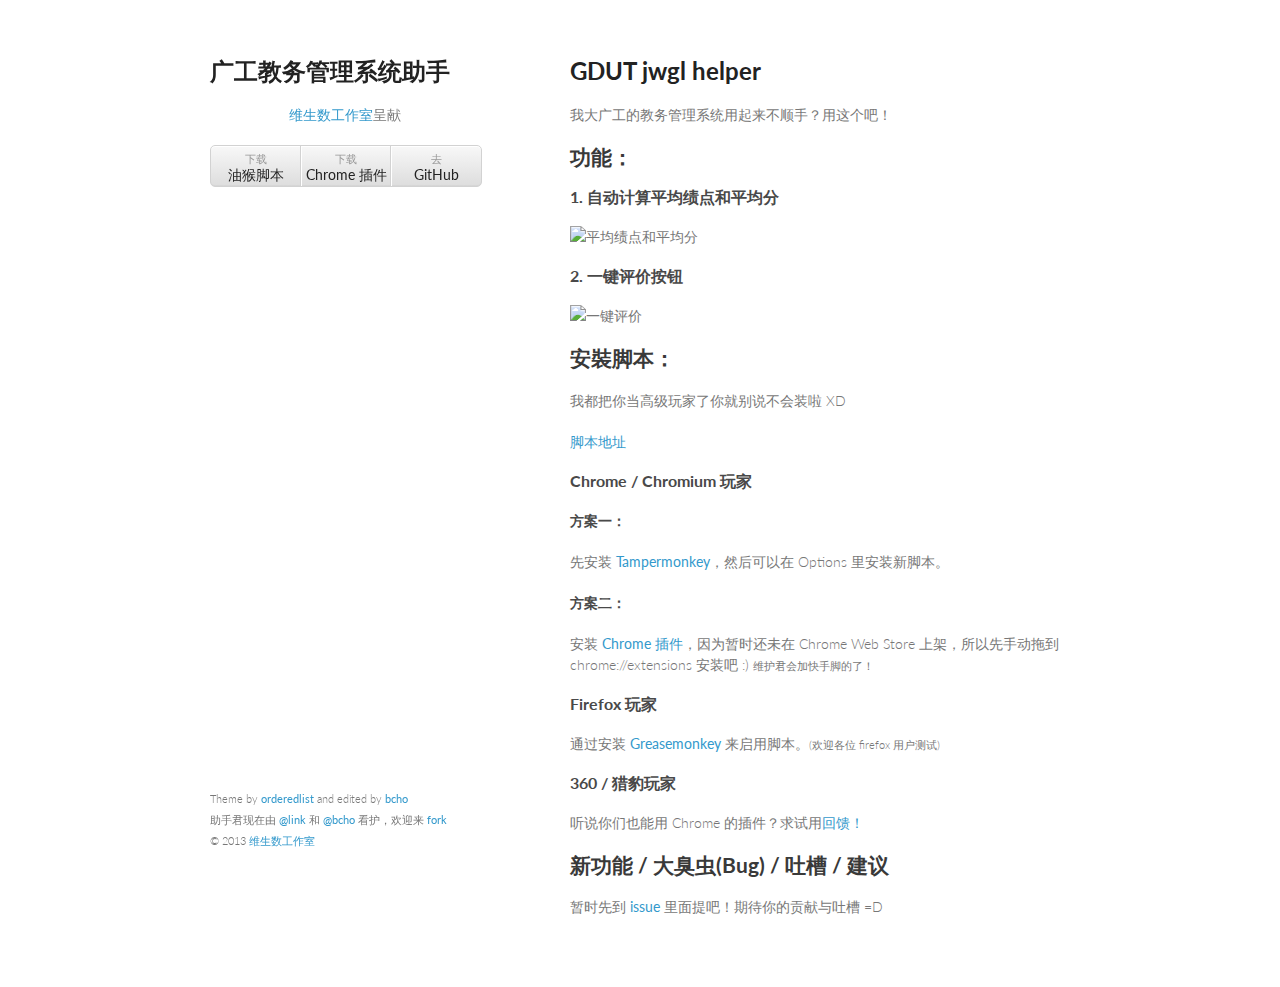
==== gdut-jwgl-helper/index.html @ 5c4c1fb8 "add gdut-jwgl-helper" ====
<!doctype html>
<html>
  <head>
    <meta charset="utf-8">
    <meta http-equiv="X-UA-Compatible" content="chrome=1">
    <title>广工教务管理系统助手</title>
    <link rel="stylesheet" href="stylesheets/styles.css">
    <link rel="stylesheet" href="stylesheets/pygment_trac.css">
    <meta name="viewport" content="width=device-width, initial-scale=1, user-scalable=no">
    <!--[if lt IE 9]>
    <script src="//html5shiv.googlecode.com/svn/trunk/html5.js"></script>
    <![endif]-->
  </head>
  <body>
    <div class="wrapper">
      <header>
        <h1 class="logo">广工教务管理系统助手</h1>
        <p class="tagline"><a href="http://vtmerhome.com/">维生数工作室</a>呈献</p>
        <ul>
          <li><a href="https://raw.github.com/vtmer/gdut-jwgl-helper/master/gdut-jwgl-helper.js">下载<strong>油猴脚本</strong></a></li>
          <li><a href="https://raw.github.com/vtmer/gdut-jwgl-helper/master/gdut-jwgl-helper.crx">下载<strong>Chrome 插件</strong></a></li>
          <li><a href="https://github.com/vtmer/gdut-jwgl-helper">去<strong>GitHub</strong></a></li>
        </ul>
      </header>
      <section>
        <h1>GDUT jwgl helper</h1>
        <p>我大广工的教务管理系统用起来不顺手？用这个吧！</p>
        <h2>功能：</h2>
        <h3>1. 自动计算平均绩点和平均分</h3>
        <p><img src="https://raw.github.com/vtmer/gdut-jwgl-helper/master/image/GPA.png" alt="平均绩点和平均分"></p>
        <h3>2. 一键评价按钮</h3>
        <p><img src="https://raw.github.com/vtmer/gdut-jwgl-helper/master/image/rank.png" alt="一键评价"></p>

        <h2>安裝脚本：</h2>
        <p>我都把你当高级玩家了你就别说不会装啦 XD</p>
        <p><a href="http://raw.github.com/vtmer/gdut-jwgl-helper/master/gdut-jwgl-helper.js">脚本地址</a></p>
        <h3>Chrome / Chromium 玩家</h3>
        <h4>方案一：</h4>
        <p>先安装 <a href="https://chrome.google.com/webstore/detail/tampermonkey/dhdgffkkebhmkfjojejmpbldmpobfkfo">Tampermonkey</a>，然后可以在 Options 里安装新脚本。</p>
        <h4>方案二：</h4>
        <p>安装 <a href="http://raw.github.com/vtmer/gdut-jwgl-helper/master/gdut-jwgl-helper.crx">Chrome 插件</a>，因为暂时还未在 Chrome Web Store 上架，所以先手动拖到 chrome://extensions 安装吧 :) <small>维护君会加快手脚的了！</small></p>
        <h3>Firefox 玩家</h3>
        <p>通过安装 <a href="https://addons.mozilla.org/en-US/firefox/addon/greasemonkey/">Greasemonkey</a> 来启用脚本。<small>(欢迎各位 firefox 用户测试)</small></p>
        <h3>360 / 猎豹玩家</h3>
        <p>听说你们也能用 Chrome 的插件？求试用<a href="https://github.com/vtmer/gdut-jwgl-helper/issues">回馈！</a></p>
        <h2>新功能 / 大臭虫(Bug) / 吐槽 / 建议</h2>
        <p>暂时先到 <a href="https://github.com/vtmer/gdut-jwgl-helper/issues">issue</a> 里面提吧！期待你的贡献与吐槽 =D</p>
      </section>
      <footer>
        <p><small>Theme by <a href="https://github.com/orderedlist">orderedlist</a> and edited by <a href="https://github.com/bcho">bcho</a></small></p>
        <p><small>助手君现在由 <a href="https://github.com/linkkingjay">@link</a> 和 <a href="https://github.com/bcho">@bcho</a> 看护，欢迎来 <a href="https://github.com/vtmer/gdut-jwgl-helper">fork</a></small></p>
        <p><small>&copy; 2013 <a href="http://vtmerhome.com">维生数工作室</a></small></p>
      </footer>
    </div>
    <script src="javascripts/scale.fix.js"></script>
    <script>
      (function(i,s,o,g,r,a,m){i['GoogleAnalyticsObject']=r;i[r]=i[r]||function(){
      (i[r].q=i[r].q||[]).push(arguments)},i[r].l=1*new Date();a=s.createElement(o),
      m=s.getElementsByTagName(o)[0];a.async=1;a.src=g;m.parentNode.insertBefore(a,m)
      })(window,document,'script','//www.google-analytics.com/analytics.js','ga');
      ga('create', 'UA-40749314-1', 'vtmer.com');
      ga('send', 'pageview');
  </script>
  </body>
</html>
---- gdut-jwgl-helper/stylesheets/styles.css ----
@import url(https://fonts.googleapis.com/css?family=Lato:300italic,700italic,300,700);

body {
  padding:50px;
  font:14px/1.5 Lato, "Helvetica Neue", Helvetica, Arial, sans-serif;
  color:#777;
  font-weight:300;
}

h1, h2, h3, h4, h5, h6 {
  color:#222;
  margin:0 0 20px;
}

p, ul, ol, table, pre, dl {
  margin:0 0 20px;
}

h1, h2, h3 {
  line-height:1.1;
}

h1 {
  font-size:24px;
}

h2 {
  color:#393939;
}

h3, h4, h5, h6 {
  color:#494949;
}

a {
  color:#39c;
  font-weight:400;
  text-decoration:none;
}

a small {
  font-size:11px;
  color:#777;
  margin-top:-0.6em;
  display:block;
}

.wrapper {
  width:860px;
  margin:0 auto;
}

blockquote {
  border-left:1px solid #e5e5e5;
  margin:0;
  padding:0 0 0 20px;
  font-style:italic;
}

code, pre {
  font-family:Monaco, Bitstream Vera Sans Mono, Lucida Console, Terminal;
  color:#333;
  font-size:12px;
}

pre {
  padding:8px 15px;
  background: #f8f8f8;  
  border-radius:5px;
  border:1px solid #e5e5e5;
  overflow-x: auto;
}

table {
  width:100%;
  border-collapse:collapse;
}

th, td {
  text-align:left;
  padding:5px 10px;
  border-bottom:1px solid #e5e5e5;
}

dt {
  color:#444;
  font-weight:700;
}

th {
  color:#444;
}

img {
  max-width:100%;
}

header {
  width:270px;
  float:left;
  position:fixed;
}

header ul {
  list-style:none;
  height:40px;
  
  padding:0;
  
  background: #eee;
  background: -moz-linear-gradient(top, #f8f8f8 0%, #dddddd 100%);
  background: -webkit-gradient(linear, left top, left bottom, color-stop(0%,#f8f8f8), color-stop(100%,#dddddd));
  background: -webkit-linear-gradient(top, #f8f8f8 0%,#dddddd 100%);
  background: -o-linear-gradient(top, #f8f8f8 0%,#dddddd 100%);
  background: -ms-linear-gradient(top, #f8f8f8 0%,#dddddd 100%);
  background: linear-gradient(top, #f8f8f8 0%,#dddddd 100%);
  
  border-radius:5px;
  border:1px solid #d2d2d2;
  box-shadow:inset #fff 0 1px 0, inset rgba(0,0,0,0.03) 0 -1px 0;
  width:270px;
}

header li {
  width:89px;
  float:left;
  border-right:1px solid #d2d2d2;
  height:40px;
}

header ul a {
  line-height: 1.24;
  font-size:11px;
  color:#999;
  display:block;
  text-align:center;
  padding-top:6px;
  height:40px;
}

strong {
  color: #555;
  font-weight: 400;
}

header ul li + li {
  width:88px;
  border-left:1px solid #fff;
}

header ul li + li + li {
  border-right:none;
  width:89px;
}

header ul a strong {
  font-size:14px;
  display:block;
  color:#222;
}

section {
  width:500px;
  float:right;
  padding-bottom:50px;
}

small {
  font-size:11px;
}

hr {
  border:0;
  background:#e5e5e5;
  height:1px;
  margin:0 0 20px;
}

footer {
  width:270px;
  float:left;
  position:fixed;
  bottom:50px;
}

@media print, screen and (max-width: 960px) {
  
  div.wrapper {
    width:auto;
    margin:0;
  }
  
  header, section, footer {
    float:none;
    position:static;
    width:auto;
  }
  
  header {
    padding-right:320px;
  }
  
  section {
    border:1px solid #e5e5e5;
    border-width:1px 0;
    padding:20px 0;
    margin:0 0 20px;
  }
  
  header a small {
    display:inline;
  }
  
  header ul {
    position:absolute;
    right:50px;
    top:52px;
  }
}

@media print, screen and (max-width: 720px) {
  body {
    word-wrap:break-word;
  }
  
  header {
    padding:0;
  }
  
  header ul, header p.view {
    position:static;
  }
  
  pre, code {
    word-wrap:normal;
  }
}

@media print, screen and (max-width: 480px) {
  body {
    padding:15px;
  }
  
  header ul {
    display:none;
  }
}

@media print {
  body {
    padding:0.4in;
    font-size:12pt;
    color:#444;
  }
}

/* tweak */
.logo {
}

.tagline {
  text-align: center;
}

footer p {
  margin: 0;
  line-height: 1.5;
}
---- gdut-jwgl-helper/stylesheets/pygment_trac.css ----
.highlight  { background: #ffffff; }
.highlight .c { color: #999988; font-style: italic } /* Comment */
.highlight .err { color: #a61717; background-color: #e3d2d2 } /* Error */
.highlight .k { font-weight: bold } /* Keyword */
.highlight .o { font-weight: bold } /* Operator */
.highlight .cm { color: #999988; font-style: italic } /* Comment.Multiline */
.highlight .cp { color: #999999; font-weight: bold } /* Comment.Preproc */
.highlight .c1 { color: #999988; font-style: italic } /* Comment.Single */
.highlight .cs { color: #999999; font-weight: bold; font-style: italic } /* Comment.Special */
.highlight .gd { color: #000000; background-color: #ffdddd } /* Generic.Deleted */
.highlight .gd .x { color: #000000; background-color: #ffaaaa } /* Generic.Deleted.Specific */
.highlight .ge { font-style: italic } /* Generic.Emph */
.highlight .gr { color: #aa0000 } /* Generic.Error */
.highlight .gh { color: #999999 } /* Generic.Heading */
.highlight .gi { color: #000000; background-color: #ddffdd } /* Generic.Inserted */
.highlight .gi .x { color: #000000; background-color: #aaffaa } /* Generic.Inserted.Specific */
.highlight .go { color: #888888 } /* Generic.Output */
.highlight .gp { color: #555555 } /* Generic.Prompt */
.highlight .gs { font-weight: bold } /* Generic.Strong */
.highlight .gu { color: #800080; font-weight: bold; } /* Generic.Subheading */
.highlight .gt { color: #aa0000 } /* Generic.Traceback */
.highlight .kc { font-weight: bold } /* Keyword.Constant */
.highlight .kd { font-weight: bold } /* Keyword.Declaration */
.highlight .kn { font-weight: bold } /* Keyword.Namespace */
.highlight .kp { font-weight: bold } /* Keyword.Pseudo */
.highlight .kr { font-weight: bold } /* Keyword.Reserved */
.highlight .kt { color: #445588; font-weight: bold } /* Keyword.Type */
.highlight .m { color: #009999 } /* Literal.Number */
.highlight .s { color: #d14 } /* Literal.String */
.highlight .na { color: #008080 } /* Name.Attribute */
.highlight .nb { color: #0086B3 } /* Name.Builtin */
.highlight .nc { color: #445588; font-weight: bold } /* Name.Class */
.highlight .no { color: #008080 } /* Name.Constant */
.highlight .ni { color: #800080 } /* Name.Entity */
.highlight .ne { color: #990000; font-weight: bold } /* Name.Exception */
.highlight .nf { color: #990000; font-weight: bold } /* Name.Function */
.highlight .nn { color: #555555 } /* Name.Namespace */
.highlight .nt { color: #000080 } /* Name.Tag */
.highlight .nv { color: #008080 } /* Name.Variable */
.highlight .ow { font-weight: bold } /* Operator.Word */
.highlight .w { color: #bbbbbb } /* Text.Whitespace */
.highlight .mf { color: #009999 } /* Literal.Number.Float */
.highlight .mh { color: #009999 } /* Literal.Number.Hex */
.highlight .mi { color: #009999 } /* Literal.Number.Integer */
.highlight .mo { color: #009999 } /* Literal.Number.Oct */
.highlight .sb { color: #d14 } /* Literal.String.Backtick */
.highlight .sc { color: #d14 } /* Literal.String.Char */
.highlight .sd { color: #d14 } /* Literal.String.Doc */
.highlight .s2 { color: #d14 } /* Literal.String.Double */
.highlight .se { color: #d14 } /* Literal.String.Escape */
.highlight .sh { color: #d14 } /* Literal.String.Heredoc */
.highlight .si { color: #d14 } /* Literal.String.Interpol */
.highlight .sx { color: #d14 } /* Literal.String.Other */
.highlight .sr { color: #009926 } /* Literal.String.Regex */
.highlight .s1 { color: #d14 } /* Literal.String.Single */
.highlight .ss { color: #990073 } /* Literal.String.Symbol */
.highlight .bp { color: #999999 } /* Name.Builtin.Pseudo */
.highlight .vc { color: #008080 } /* Name.Variable.Class */
.highlight .vg { color: #008080 } /* Name.Variable.Global */
.highlight .vi { color: #008080 } /* Name.Variable.Instance */
.highlight .il { color: #009999 } /* Literal.Number.Integer.Long */

.type-csharp .highlight .k { color: #0000FF }
.type-csharp .highlight .kt { color: #0000FF }
.type-csharp .highlight .nf { color: #000000; font-weight: normal }
.type-csharp .highlight .nc { color: #2B91AF }
.type-csharp .highlight .nn { color: #000000 }
.type-csharp .highlight .s { color: #A31515 }
.type-csharp .highlight .sc { color: #A31515 }
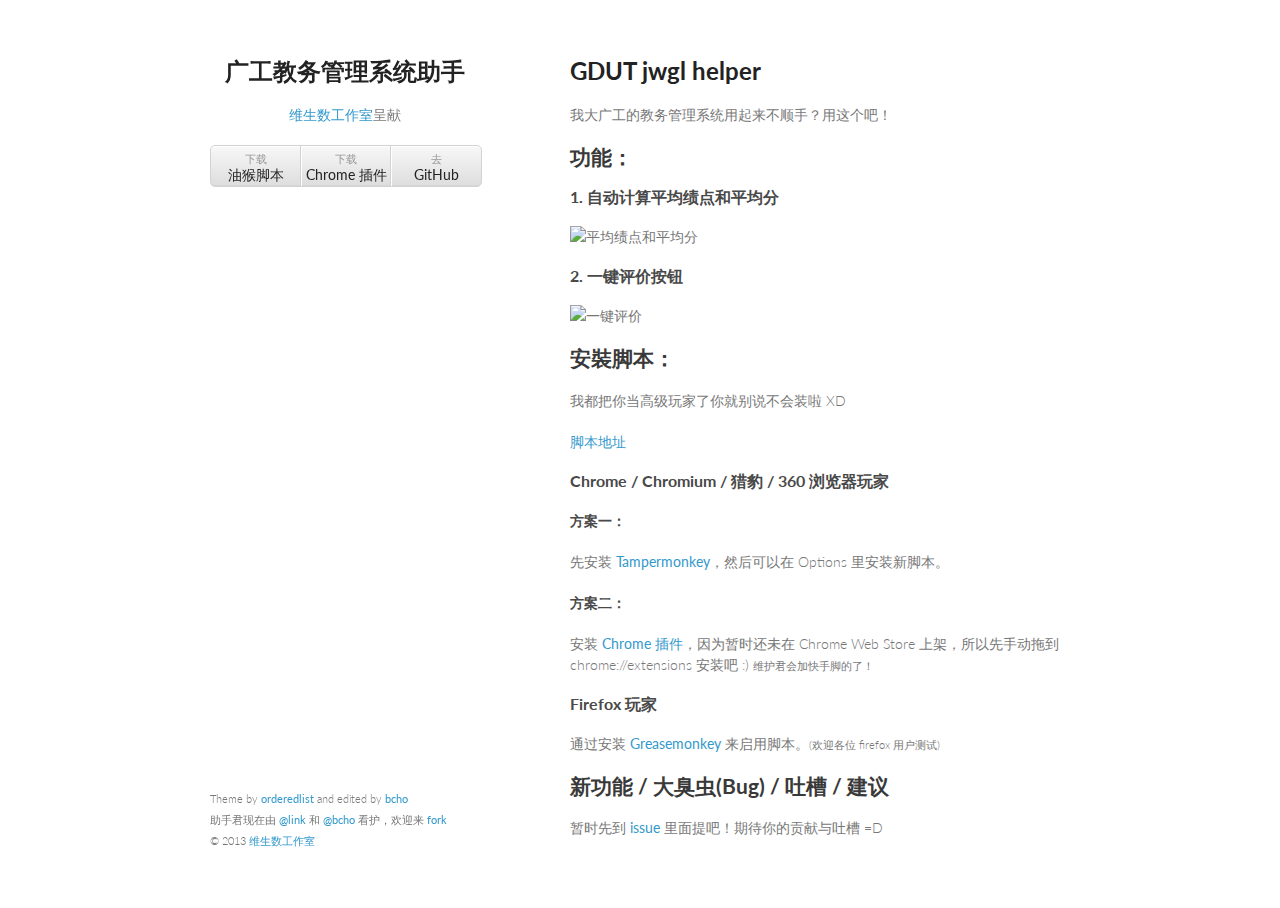
==== commit 3278b61b: "added support for 猎豹 and 360" ====
--- a/gdut-jwgl-helper/index.html
+++ b/gdut-jwgl-helper/index.html
@@ -1,65 +1,63 @@
-<!doctype html>
-<html>
-  <head>
-    <meta charset="utf-8">
-    <meta http-equiv="X-UA-Compatible" content="chrome=1">
-    <title>广工教务管理系统助手</title>
-    <link rel="stylesheet" href="stylesheets/styles.css">
-    <link rel="stylesheet" href="stylesheets/pygment_trac.css">
-    <meta name="viewport" content="width=device-width, initial-scale=1, user-scalable=no">
-    <!--[if lt IE 9]>
-    <script src="//html5shiv.googlecode.com/svn/trunk/html5.js"></script>
-    <![endif]-->
-  </head>
-  <body>
-    <div class="wrapper">
-      <header>
-        <h1 class="logo">广工教务管理系统助手</h1>
-        <p class="tagline"><a href="http://vtmerhome.com/">维生数工作室</a>呈献</p>
-        <ul>
-          <li><a href="https://raw.github.com/vtmer/gdut-jwgl-helper/master/gdut-jwgl-helper.js">下载<strong>油猴脚本</strong></a></li>
-          <li><a href="https://raw.github.com/vtmer/gdut-jwgl-helper/master/gdut-jwgl-helper.crx">下载<strong>Chrome 插件</strong></a></li>
-          <li><a href="https://github.com/vtmer/gdut-jwgl-helper">去<strong>GitHub</strong></a></li>
-        </ul>
-      </header>
-      <section>
-        <h1>GDUT jwgl helper</h1>
-        <p>我大广工的教务管理系统用起来不顺手？用这个吧！</p>
-        <h2>功能：</h2>
-        <h3>1. 自动计算平均绩点和平均分</h3>
-        <p><img src="https://raw.github.com/vtmer/gdut-jwgl-helper/master/image/GPA.png" alt="平均绩点和平均分"></p>
-        <h3>2. 一键评价按钮</h3>
-        <p><img src="https://raw.github.com/vtmer/gdut-jwgl-helper/master/image/rank.png" alt="一键评价"></p>
-
-        <h2>安裝脚本：</h2>
-        <p>我都把你当高级玩家了你就别说不会装啦 XD</p>
-        <p><a href="http://raw.github.com/vtmer/gdut-jwgl-helper/master/gdut-jwgl-helper.js">脚本地址</a></p>
-        <h3>Chrome / Chromium 玩家</h3>
-        <h4>方案一：</h4>
-        <p>先安装 <a href="https://chrome.google.com/webstore/detail/tampermonkey/dhdgffkkebhmkfjojejmpbldmpobfkfo">Tampermonkey</a>，然后可以在 Options 里安装新脚本。</p>
-        <h4>方案二：</h4>
-        <p>安装 <a href="http://raw.github.com/vtmer/gdut-jwgl-helper/master/gdut-jwgl-helper.crx">Chrome 插件</a>，因为暂时还未在 Chrome Web Store 上架，所以先手动拖到 chrome://extensions 安装吧 :) <small>维护君会加快手脚的了！</small></p>
-        <h3>Firefox 玩家</h3>
-        <p>通过安装 <a href="https://addons.mozilla.org/en-US/firefox/addon/greasemonkey/">Greasemonkey</a> 来启用脚本。<small>(欢迎各位 firefox 用户测试)</small></p>
-        <h3>360 / 猎豹玩家</h3>
-        <p>听说你们也能用 Chrome 的插件？求试用<a href="https://github.com/vtmer/gdut-jwgl-helper/issues">回馈！</a></p>
-        <h2>新功能 / 大臭虫(Bug) / 吐槽 / 建议</h2>
-        <p>暂时先到 <a href="https://github.com/vtmer/gdut-jwgl-helper/issues">issue</a> 里面提吧！期待你的贡献与吐槽 =D</p>
-      </section>
-      <footer>
-        <p><small>Theme by <a href="https://github.com/orderedlist">orderedlist</a> and edited by <a href="https://github.com/bcho">bcho</a></small></p>
-        <p><small>助手君现在由 <a href="https://github.com/linkkingjay">@link</a> 和 <a href="https://github.com/bcho">@bcho</a> 看护，欢迎来 <a href="https://github.com/vtmer/gdut-jwgl-helper">fork</a></small></p>
-        <p><small>&copy; 2013 <a href="http://vtmerhome.com">维生数工作室</a></small></p>
-      </footer>
-    </div>
-    <script src="javascripts/scale.fix.js"></script>
-    <script>
-      (function(i,s,o,g,r,a,m){i['GoogleAnalyticsObject']=r;i[r]=i[r]||function(){
-      (i[r].q=i[r].q||[]).push(arguments)},i[r].l=1*new Date();a=s.createElement(o),
-      m=s.getElementsByTagName(o)[0];a.async=1;a.src=g;m.parentNode.insertBefore(a,m)
-      })(window,document,'script','//www.google-analytics.com/analytics.js','ga');
-      ga('create', 'UA-40749314-1', 'vtmer.com');
-      ga('send', 'pageview');
-  </script>
-  </body>
-</html>
+<!doctype html>
+<html>
+  <head>
+    <meta charset="utf-8">
+    <meta http-equiv="X-UA-Compatible" content="chrome=1">
+    <title>广工教务管理系统助手</title>
+    <link rel="stylesheet" href="stylesheets/styles.css">
+    <link rel="stylesheet" href="stylesheets/pygment_trac.css">
+    <meta name="viewport" content="width=device-width, initial-scale=1, user-scalable=no">
+    <!--[if lt IE 9]>
+    <script src="//html5shiv.googlecode.com/svn/trunk/html5.js"></script>
+    <![endif]-->
+  </head>
+  <body>
+    <div class="wrapper">
+      <header>
+        <h1 class="logo">广工教务管理系统助手</h1>
+        <p class="tagline"><a href="http://vtmerhome.com/">维生数工作室</a>呈献</p>
+        <ul>
+          <li><a href="https://raw.github.com/vtmer/gdut-jwgl-helper/master/gdut-jwgl-helper.js">下载<strong>油猴脚本</strong></a></li>
+          <li><a href="https://raw.github.com/vtmer/gdut-jwgl-helper/master/gdut-jwgl-helper.crx">下载<strong>Chrome 插件</strong></a></li>
+          <li><a href="https://github.com/vtmer/gdut-jwgl-helper">去<strong>GitHub</strong></a></li>
+        </ul>
+      </header>
+      <section>
+        <h1>GDUT jwgl helper</h1>
+        <p>我大广工的教务管理系统用起来不顺手？用这个吧！</p>
+        <h2>功能：</h2>
+        <h3>1. 自动计算平均绩点和平均分</h3>
+        <p><img src="https://raw.github.com/vtmer/gdut-jwgl-helper/master/image/GPA.png" alt="平均绩点和平均分"></p>
+        <h3>2. 一键评价按钮</h3>
+        <p><img src="https://raw.github.com/vtmer/gdut-jwgl-helper/master/image/rank.png" alt="一键评价"></p>
+
+        <h2>安裝脚本：</h2>
+        <p>我都把你当高级玩家了你就别说不会装啦 XD</p>
+        <p><a href="http://raw.github.com/vtmer/gdut-jwgl-helper/master/gdut-jwgl-helper.js">脚本地址</a></p>
+        <h3>Chrome / Chromium / 猎豹 / 360 浏览器玩家</h3>
+        <h4>方案一：</h4>
+        <p>先安装 <a href="https://chrome.google.com/webstore/detail/tampermonkey/dhdgffkkebhmkfjojejmpbldmpobfkfo">Tampermonkey</a>，然后可以在 Options 里安装新脚本。</p>
+        <h4>方案二：</h4>
+        <p>安装 <a href="http://raw.github.com/vtmer/gdut-jwgl-helper/master/gdut-jwgl-helper.crx">Chrome 插件</a>，因为暂时还未在 Chrome Web Store 上架，所以先手动拖到 chrome://extensions 安装吧 :) <small>维护君会加快手脚的了！</small></p>
+        <h3>Firefox 玩家</h3>
+        <p>通过安装 <a href="https://addons.mozilla.org/en-US/firefox/addon/greasemonkey/">Greasemonkey</a> 来启用脚本。<small>(欢迎各位 firefox 用户测试)</small></p>
+        <h2>新功能 / 大臭虫(Bug) / 吐槽 / 建议</h2>
+        <p>暂时先到 <a href="https://github.com/vtmer/gdut-jwgl-helper/issues">issue</a> 里面提吧！期待你的贡献与吐槽 =D</p>
+      </section>
+      <footer>
+        <p><small>Theme by <a href="https://github.com/orderedlist">orderedlist</a> and edited by <a href="https://github.com/bcho">bcho</a></small></p>
+        <p><small>助手君现在由 <a href="https://github.com/linkkingjay">@link</a> 和 <a href="https://github.com/bcho">@bcho</a> 看护，欢迎来 <a href="https://github.com/vtmer/gdut-jwgl-helper">fork</a></small></p>
+        <p><small>&copy; 2013 <a href="http://vtmerhome.com">维生数工作室</a></small></p>
+      </footer>
+    </div>
+    <script src="javascripts/scale.fix.js"></script>
+    <script>
+      (function(i,s,o,g,r,a,m){i['GoogleAnalyticsObject']=r;i[r]=i[r]||function(){
+      (i[r].q=i[r].q||[]).push(arguments)},i[r].l=1*new Date();a=s.createElement(o),
+      m=s.getElementsByTagName(o)[0];a.async=1;a.src=g;m.parentNode.insertBefore(a,m)
+      })(window,document,'script','//www.google-analytics.com/analytics.js','ga');
+      ga('create', 'UA-40749314-1', 'vtmer.com');
+      ga('send', 'pageview');
+  </script>
+  </body>
+</html>
--- a/gdut-jwgl-helper/stylesheets/styles.css
+++ b/gdut-jwgl-helper/stylesheets/styles.css
@@ -256,6 +256,7 @@
 
 /* tweak */
 .logo {
+  text-align: center;
 }
 
 .tagline {
